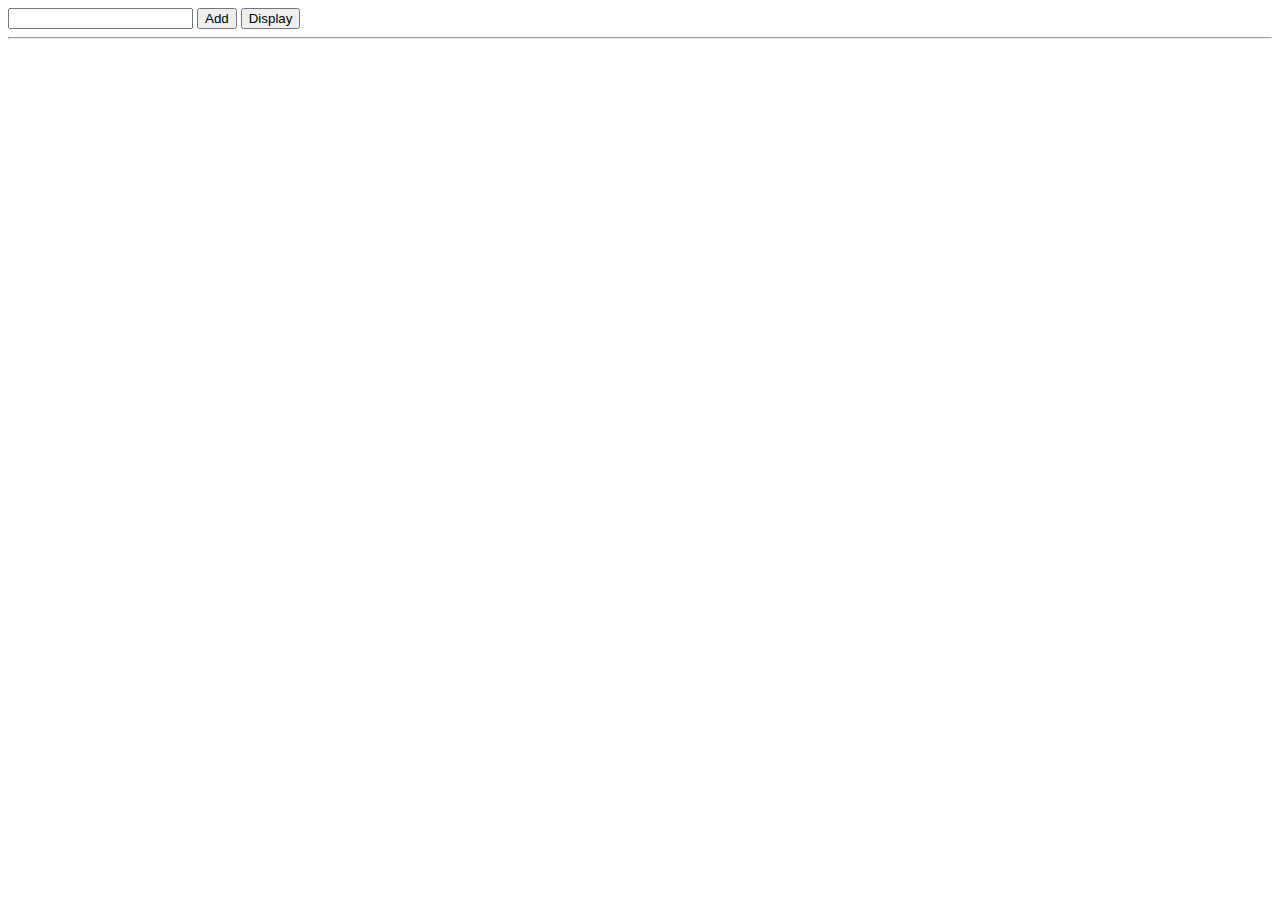
==== New folder/index.html @ 45d98869 "Merge bde2057aaaf071bd5f4bcba81d4fd5d49241df75 into ae2734a410107b7977c3f1d7e1d723a75952bd52" ====
<!DOCTYPE html>
<html lang="en">
<head>
    <meta charset="UTF-8">
    <meta name="viewport" content="width=device-width, initial-scale=1.0">
    <title>Document</title>

    <link rel="stylesheet" href="./content/css/main.css">
</head>

<body>
    <input type="text" class="elements">
    <button id="btnAdd">Add</button>
    <button id="btnDisplay">Display</button>

    <hr />
    <table>
        <tbody id="tableInfo"></tbody>
    </table>
    <script src="./content/JS/index.js"></script>

</body>

</html>
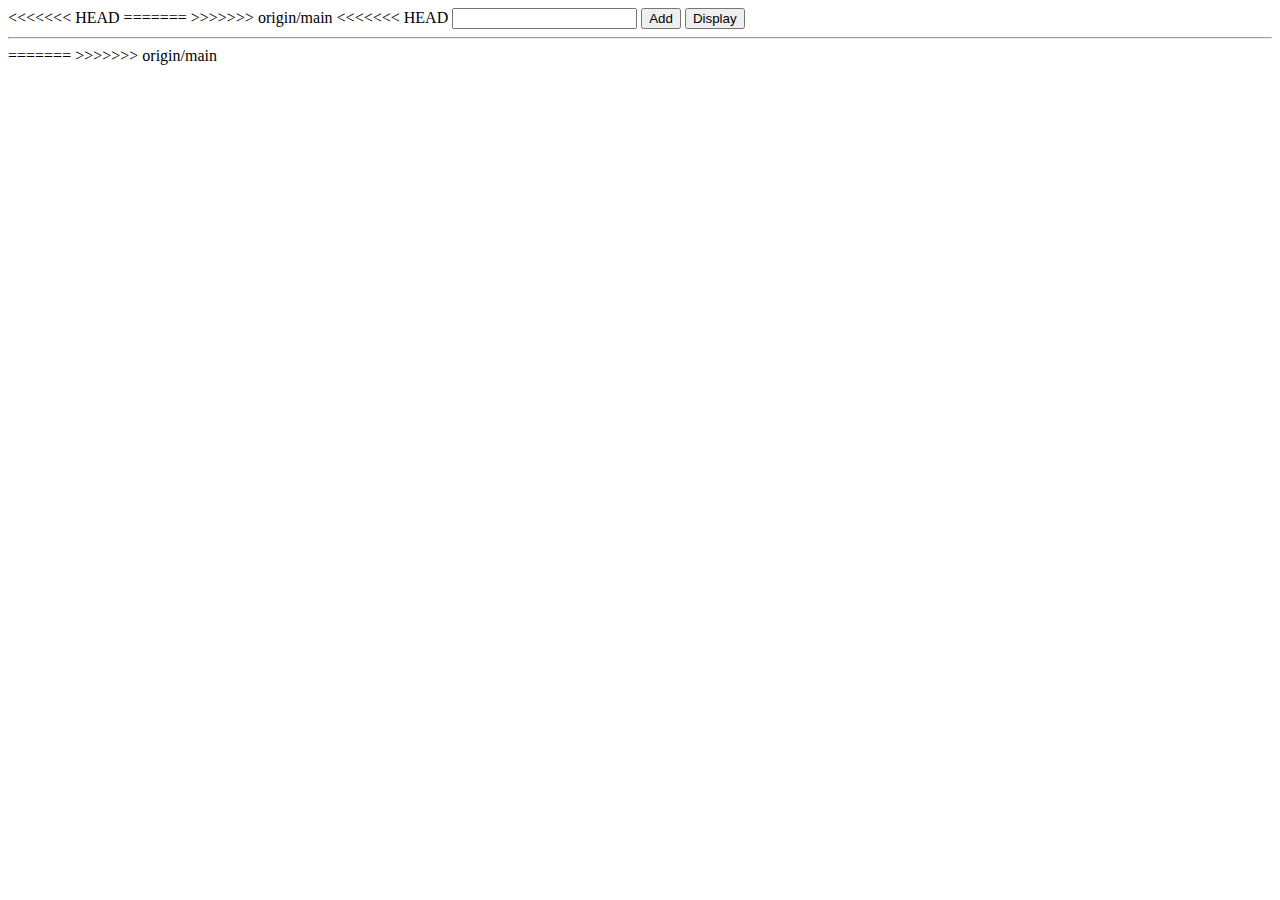
==== commit cd5bb18f: "Add project files" ====
--- a/New folder/index.html
+++ b/New folder/index.html
@@ -1,10 +1,14 @@
 <!DOCTYPE html>
 <html lang="en">
+<<<<<<< HEAD
+
+=======
+>>>>>>> origin/main
 <head>
     <meta charset="UTF-8">
     <meta name="viewport" content="width=device-width, initial-scale=1.0">
     <title>Document</title>
-
+<<<<<<< HEAD
     <link rel="stylesheet" href="./content/css/main.css">
 </head>
 
@@ -19,6 +23,14 @@
     </table>
     <script src="./content/JS/index.js"></script>
 
+
+
 </body>
 
+=======
+</head>
+<body>
+    <script src="./JS/index.js"></script>
+</body>
+>>>>>>> origin/main
 </html>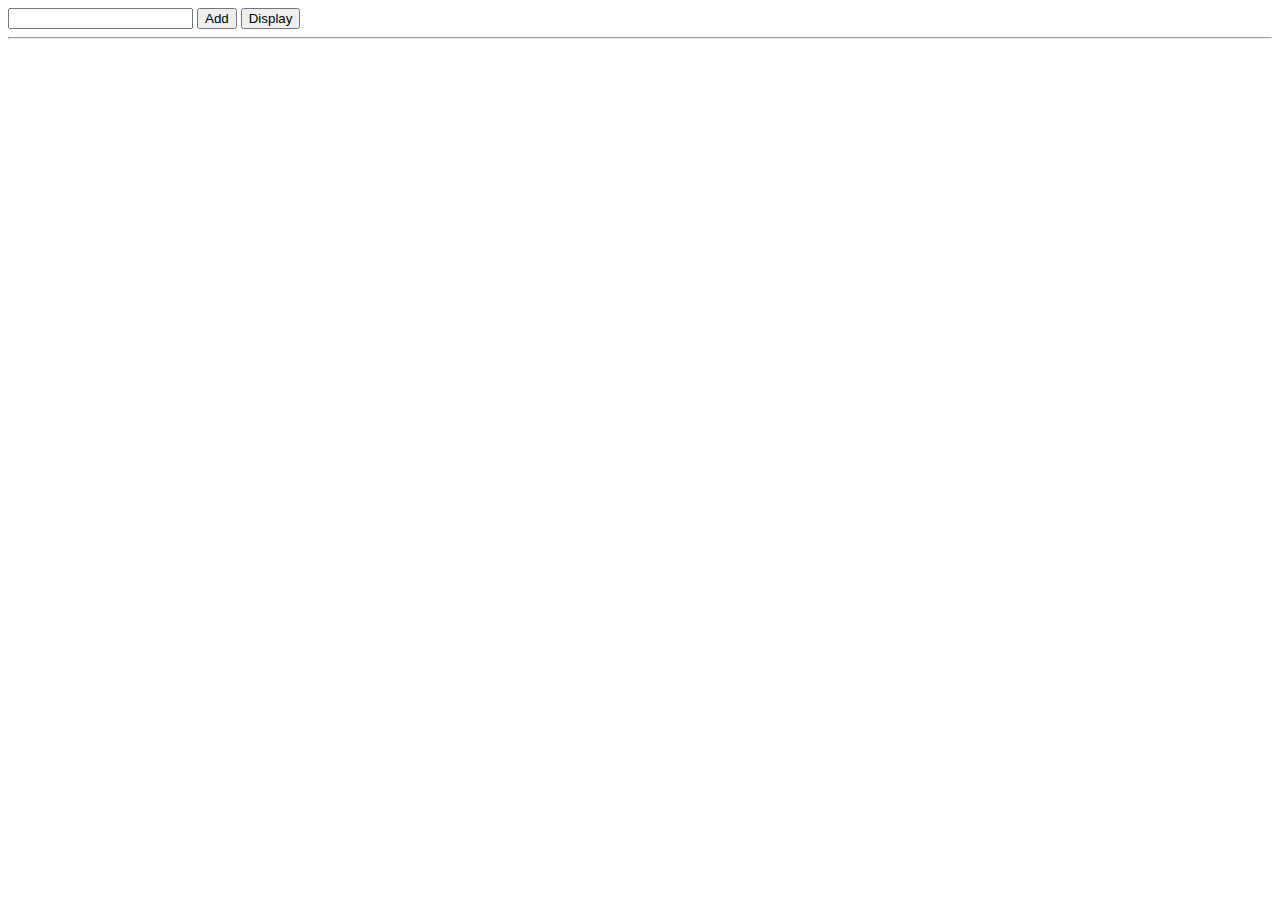
==== commit bde2057a: "Update HTML file with new changes" ====
--- a/New folder/index.html
+++ b/New folder/index.html
@@ -1,14 +1,10 @@
 <!DOCTYPE html>
 <html lang="en">
-<<<<<<< HEAD
-
-=======
->>>>>>> origin/main
 <head>
     <meta charset="UTF-8">
     <meta name="viewport" content="width=device-width, initial-scale=1.0">
     <title>Document</title>
-<<<<<<< HEAD
+
     <link rel="stylesheet" href="./content/css/main.css">
 </head>
 
@@ -23,14 +19,6 @@
     </table>
     <script src="./content/JS/index.js"></script>
 
-
-
 </body>
 
-=======
-</head>
-<body>
-    <script src="./JS/index.js"></script>
-</body>
->>>>>>> origin/main
 </html>